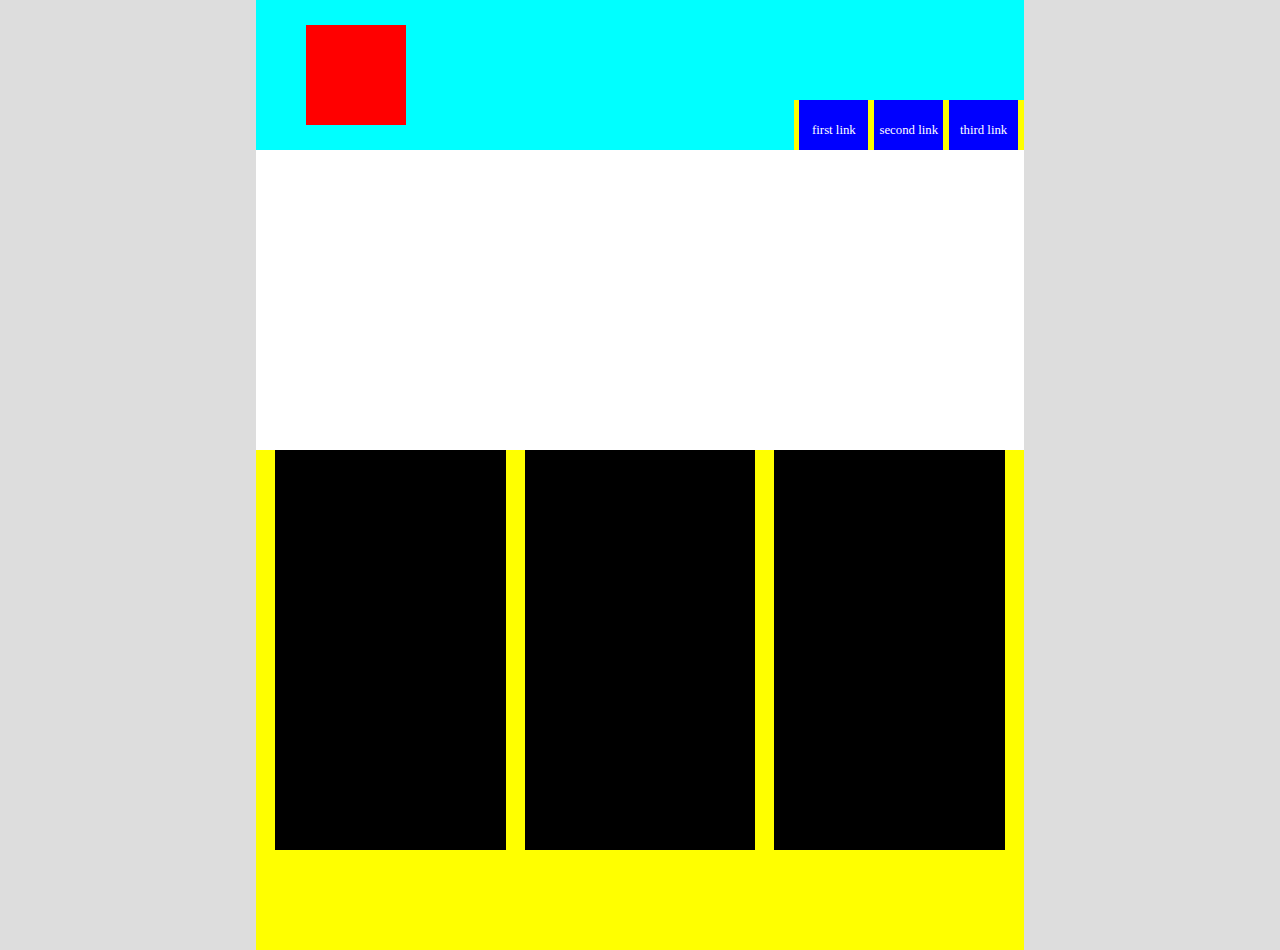
==== boxywebsite.html @ e4baf480 "new box website and weekly 3" ====
<!DOCTYPE html>
<html>
<head>
  <title> boxywebsite </title>
  <link rel="stylesheet" href="boxy.css">
</head>
<body>
  <header>
    <div id="logo">

    </div>
    <nav>
      <a href="#">
      <div class="links">
    first link
      </div>
      </a>
      <a href="#">
      <div class="links">
        second link
      </div>
    </a>
    <a href="#">
      <div class="links">
        third link
      </div>
    </a>
    </nav>
</header>
  <div id="container">
    <div class="fullwidth">
</div>

<div class="column">
</div>

<div class="column">
</div>

<div class="column">
</div>

<html>
---- boxy.css ----
body {
  background-color: #ddd;
  margin: 0px
}
header {
  margin: auto;
  position: relative;
  width: 60%;
  height: 150px;
  background-color: cyan;
}

nav {
  position: absolute;
  bottom: 0px;
  right: 0px;
  width: 30%;
  height: 50px;
  background-color: yellow;
}

.links {
  width: 30%;
  margin-left: 2.5%;
  height: 80%;
  float: left;
  background-color: blue;
  color: white;
  text-align: center;
  padding-top: 10%;
  font-size: 1vw;
}

#logo {
  position: absolute;
  left: 50px;
  top: 25px;
  height: 100px;
  width: 100px;
  background-color: red;
}

#container {
  margin: auto;
  position: relative;
  width: 60%;
  height: 800px;
  background-color: yellow;
}
.fullwidth {
  width: 90%
  margin: auto;
  height: 300px;
  background-color: white;
}

.column {
  width: 30%;
  height: 400px;
  float: left;
  margin-left: 2.5%;
  background-color: black;
}
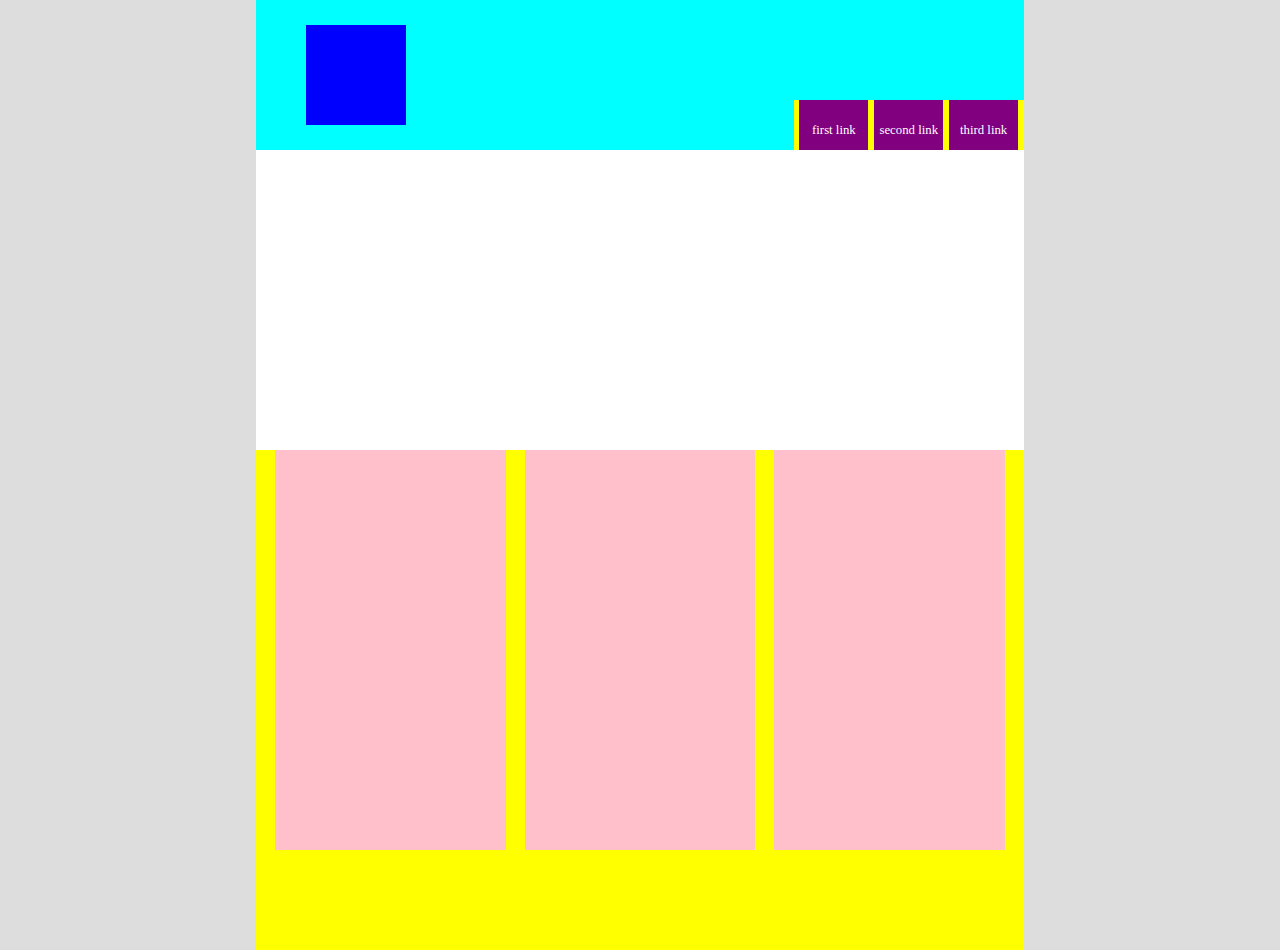
==== commit 06426f45: "boxy and weekly 4" ====
--- a/boxywebsite.html
+++ b/boxywebsite.html
@@ -11,7 +11,7 @@
     </div>
     <nav>
       <a href="#">
-      <div class="links">
+      <div class="links" id="firstlink">
     first link
       </div>
       </a>
--- a/boxy.css
+++ b/boxy.css
@@ -1,6 +1,7 @@
 body {
   background-color: #ddd;
   margin: 0px
+  
 }
 header {
   margin: auto;
@@ -24,11 +25,16 @@
   margin-left: 2.5%;
   height: 80%;
   float: left;
-  background-color: blue;
+  background-color: purple;
   color: white;
   text-align: center;
   padding-top: 10%;
   font-size: 1vw;
+  -webkit-transition: background-color: 0.5s, margin-top 0.5s; /* Safari */
+  transition: background-color: 0.5s, margin-top 0.5s;
+}
+.links:hover {
+  background-color: pink;
 }
 
 #logo {
@@ -37,7 +43,11 @@
   top: 25px;
   height: 100px;
   width: 100px;
-  background-color: red;
+  background-color: blue;
+  animation-name: rotate;
+  animation-duration: 4s;
+  -webkit-animation-name: example; /* Safari 4.0 - 8.0 */
+  -webkit-animation-duration: 4s;
 }
 
 #container {
@@ -53,11 +63,33 @@
   height: 300px;
   background-color: white;
 }
-
 .column {
   width: 30%;
   height: 400px;
   float: left;
   margin-left: 2.5%;
-  background-color: black;
+  background-color: pink;
 }
+/* Safari 4.0 - 8.0 */
+@-webkit-keyframes example {
+    0%   {background-color:blue; left:0px; top:0px;}
+    25%  {background-color:yellow; left:200px; top:0px;}
+    50%  {background-color:blue; left:200px; top:200px;}
+    75%  {background-color:green; left:0px; top:200px;}
+    100% {background-color:blue; left:0px; top:0px;}
+}
+
+/* Standard syntax */
+@keyframes example {
+    0%   {background-color:blue; left:0px; top:0px;}
+    25%  {background-color:yellow; left:200px; top:0px;}
+    50%  {background-color:blue; left:200px; top:200px;}
+    75%  {background-color:green; left:0px; top:200px;}
+    100% {background-color:blue; left:0px; top:0px;}
+}
+
+
+@-webkit-keyframes rotate {
+from { webkit-transform: skewY(0deg);}
+to { webkit-transform: skewY(360deg);}
+}
